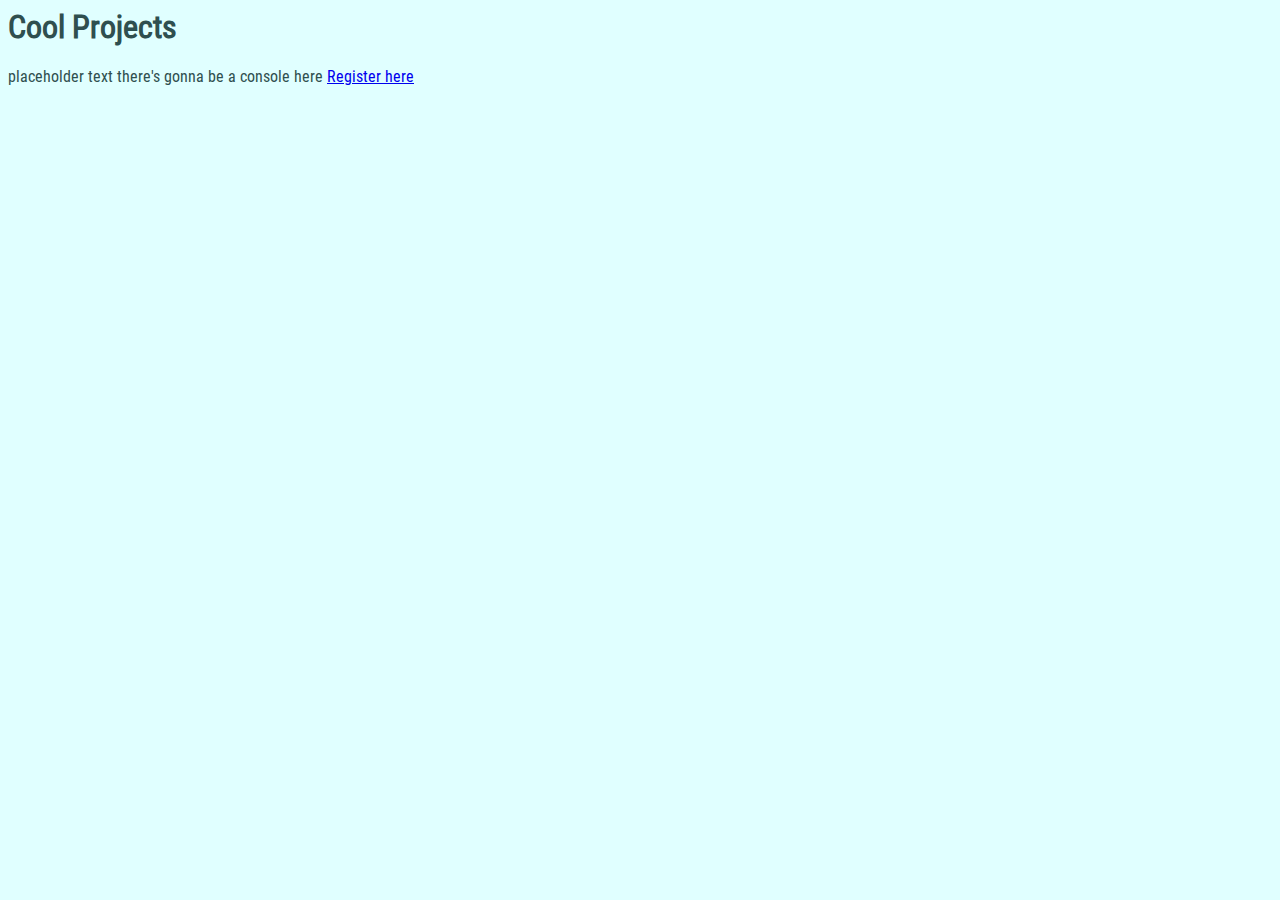
==== p5text/index.html @ 26f50473 "put some stuff together" ====
<html>
    <head>
        <link rel="stylesheet" href="sitetheme.css">
        <title>CrookShanks4000's Site</title>
        <h1>Cool Projects</h1>
    </head>
    <body>
        <div>
            placeholder text 
            there's gonna be a console here
            <a href="registration.html">Register here</a>
        </div>
    </body>
</html>
---- p5text/sitetheme.css ----
@font-face {
  font-family: robotoCondensed; src: url(RobotoCondensed-Regular.ttf);
}
head {
background-color: lightcyan; color:darkslategrey; font-family: 'robotoCondensed', sans-serif;
}
h1 {
  background-color: lightcyan; color:darkslategrey; font-family: 'robotoCondensed', sans-serif;
  }
body {
background-color: lightcyan; color: darkslategray; font-family: 'robotoCondensed', sans-serif;
}
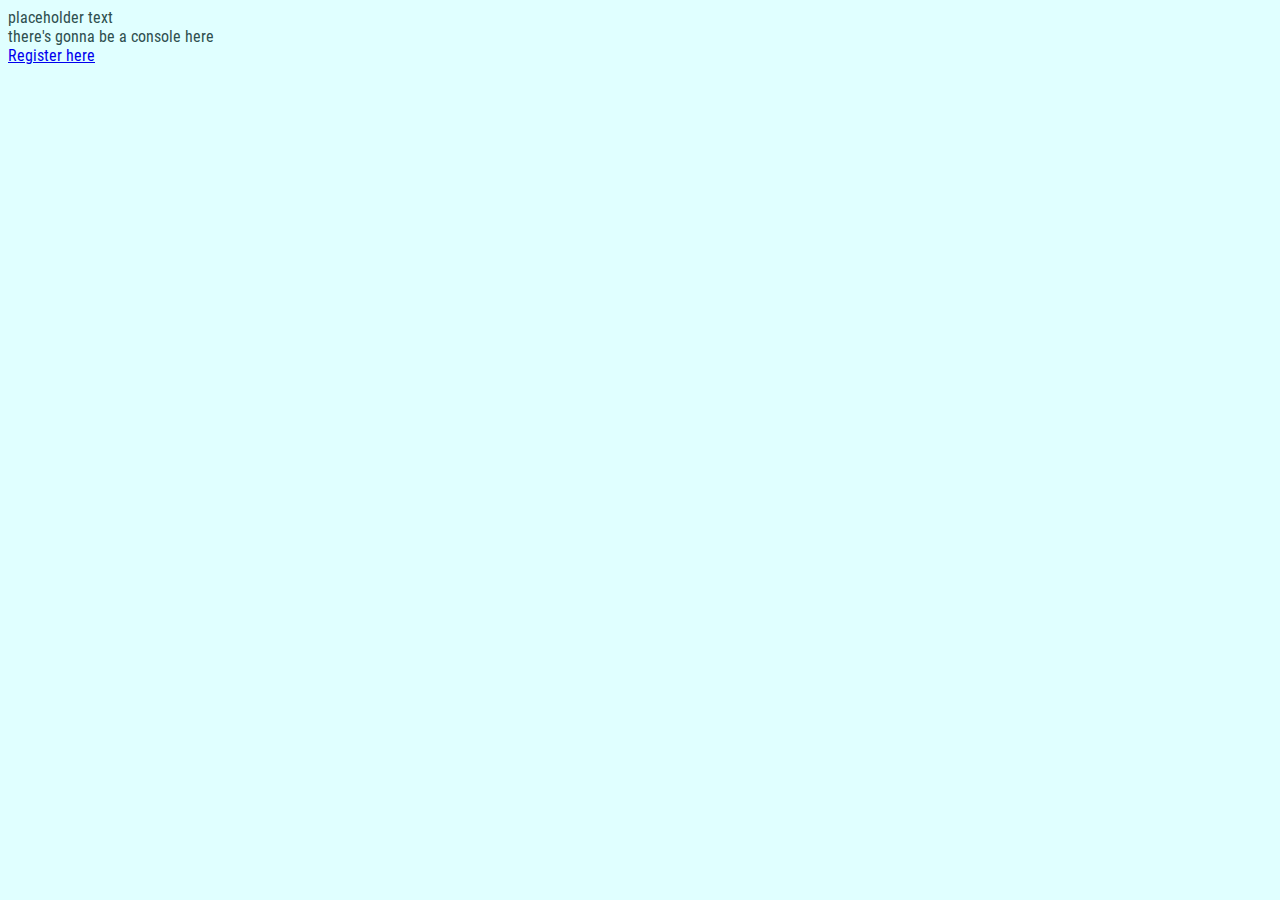
==== commit 241e70aa: "aaaaaaaaaaaaaaa" ====
--- a/p5text/index.html
+++ b/p5text/index.html
@@ -2,12 +2,12 @@
     <head>
         <link rel="stylesheet" href="sitetheme.css">
         <title>CrookShanks4000's Site</title>
-        <h1>Cool Projects</h1>
+        
     </head>
     <body>
         <div>
-            placeholder text 
-            there's gonna be a console here
+            placeholder text <br>
+            there's gonna be a console here<br>
             <a href="registration.html">Register here</a>
         </div>
     </body>
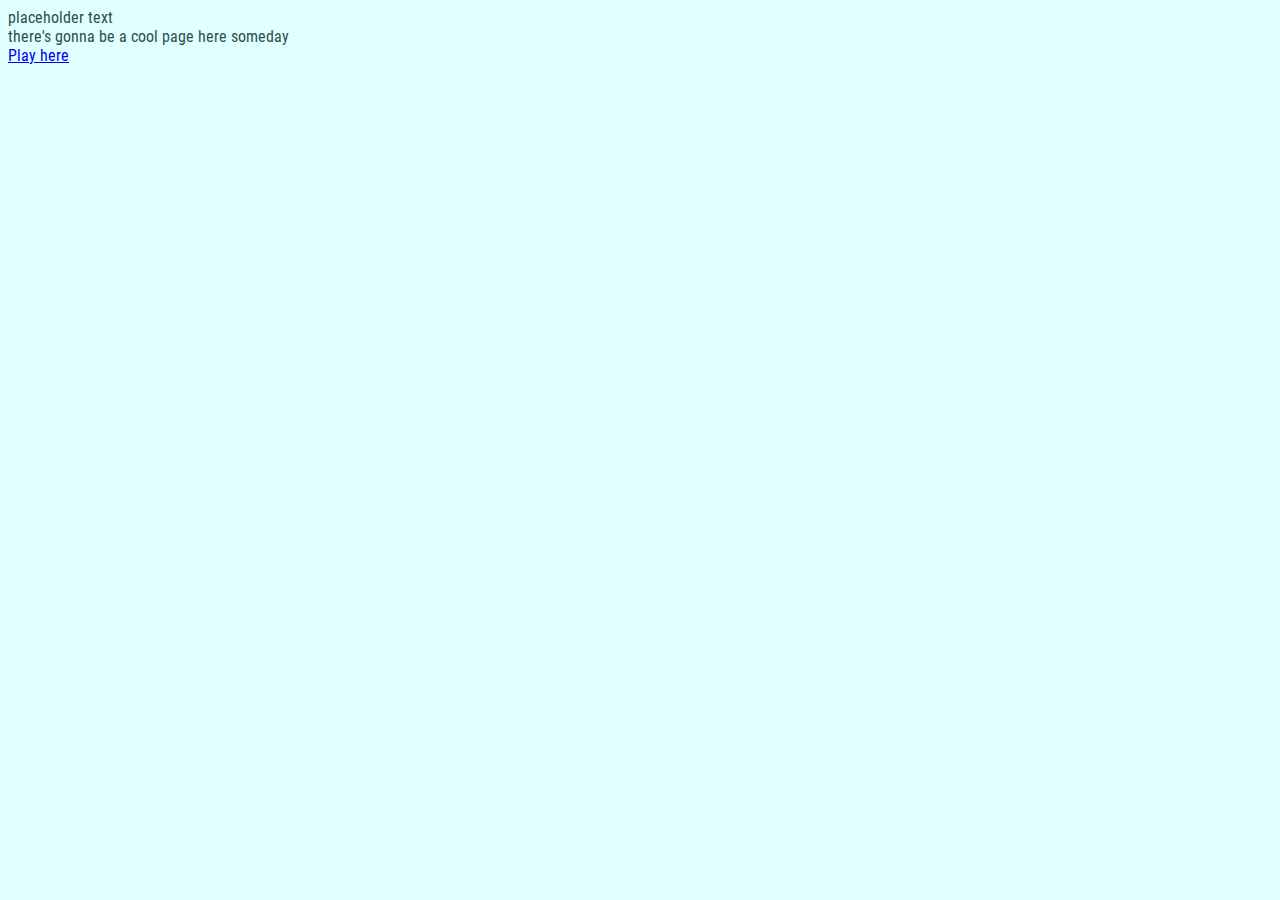
==== commit a6ea2a93: "console" ====
--- a/p5text/index.html
+++ b/p5text/index.html
@@ -7,8 +7,8 @@
     <body>
         <div>
             placeholder text <br>
-            there's gonna be a console here<br>
-            <a href="registration.html">Register here</a>
+            there's gonna be a cool page here someday<br>
+            <a href="game.html">Play here</a>
         </div>
     </body>
 </html>